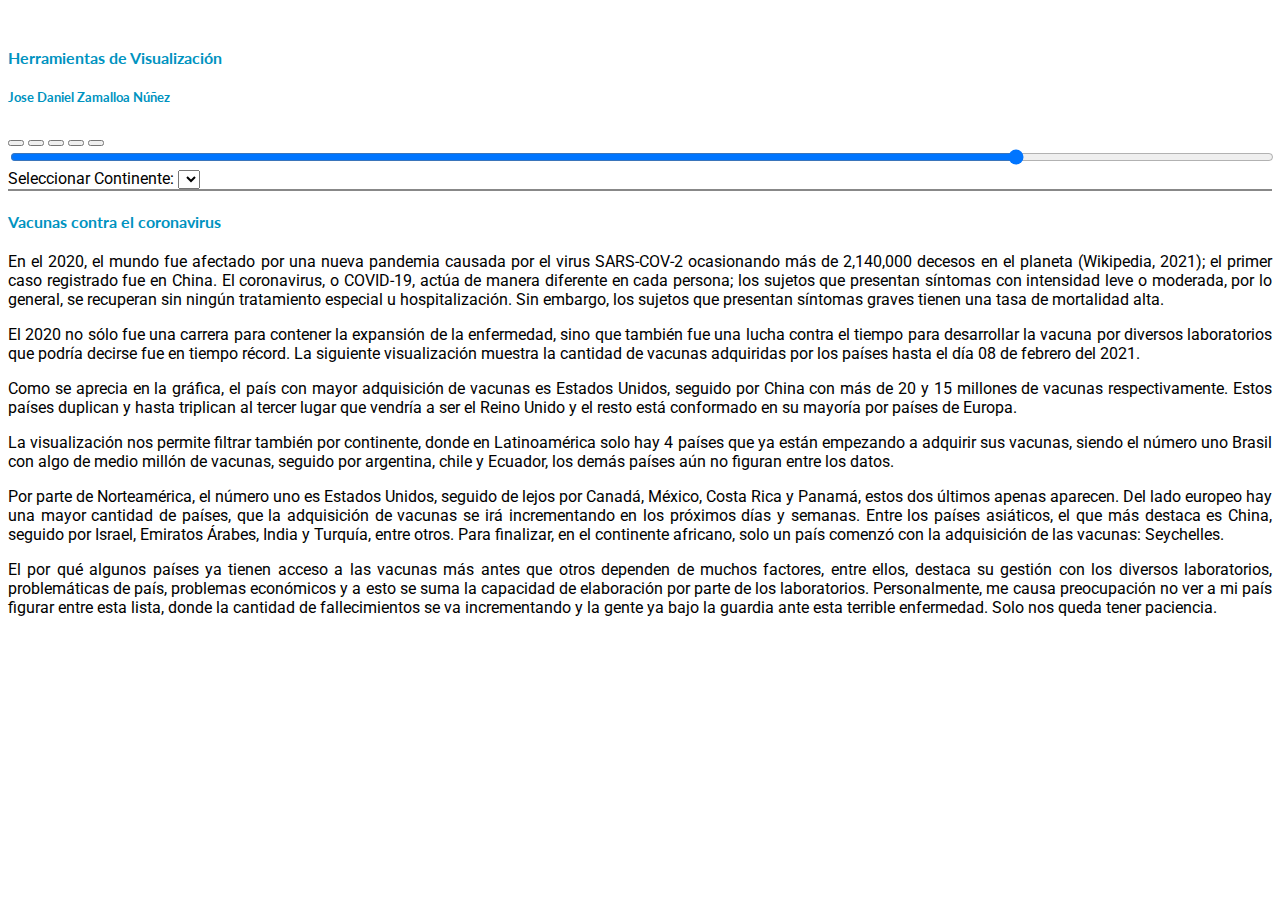
==== graficos_d3_ii.html @ 389a1bcf "Inserccion slider y animacion automatica" ====
<!DOCTYPE html>
<html lang="es">

<head>
    <meta charset="UTF-8">
    <meta name="viewport" content="width=device-width, initial-scale=1.0">
    <title>Trabajo: Gráficos con D3 (II)- José Daniel Zamalloa Núñez</title>
    <!-- Bootstrap CSS -->
    <link rel="stylesheet" href="https://cdn.jsdelivr.net/npm/bootstrap@4.5.3/dist/css/bootstrap.min.css"
        integrity="sha384-TX8t27EcRE3e/ihU7zmQxVncDAy5uIKz4rEkgIXeMed4M0jlfIDPvg6uqKI2xXr2" crossorigin="anonymous">
    <!-- Estilos propios -->
    <link rel="stylesheet" href="css/style.css">
    <!-- Fuentes Google -->
    <link rel="preconnect" href="https://fonts.gstatic.com">
    <link
        href="https://fonts.googleapis.com/css2?family=Lato:wght@700&family=Roboto&family=Roboto+Condensed&display=swap"
        rel="stylesheet">
</head>

<body>
    <nav class="d-flex justify-content-between navbar navbar-light bg-light shadow">
        <a href="/">
            <img src="https://www.unir.net/wp-content/uploads/2020/03/logo-horizontal.png" alt="" class="logo">
        </a>
        <h4>Herramientas de Visualización</h4>
        <h5>Jose Daniel Zamalloa Núñez</h5>
    </nav>

    <div class="container mt-4">
        <div class="row mb-4 align-items-center">

            <!-- botones -->
            <div class="col-md-3">
                <button class="btn btn-outline-secondary" onclick="delta(-5)">
                    <i class="fas fa-fast-backward"></i>
                </button>
                <button class="btn btn-outline-dark" onclick="delta(-1)">
                    <i class="fas fa-step-backward"></i>
                </button>
                <button class="btn btn-outline-danger" id="pausa">
                    <i class="fas fa-pause-circle"></i>
                </button>
                <button class="btn btn-outline-dark" onclick="delta(1)">
                    <i class="fas fa-step-forward"></i>
                </button>
                <button class="btn btn-outline-secondary" onclick="delta(5)">
                    <i class="fas fa-fast-forward"></i>
                </button>
            </div>
            <!-- /botones -->

            <!-- slider -->
            <div class="col-md-6 align-self-center">
                <input type="range" min="0" max="100" value="80" class="slider" id="slider">
                <br><span class="badge badge-success p-2" id="slider"></span>
            </div>
            <!-- /slider -->

            <!-- continente -->
            <div class="col-md-3 text-center">
                Seleccionar Continente:
                <select id="continente" class="form-control"></select>
            </div>
            <!-- /continente -->

        </div>
        <div class="row">
            
            <div class="col-md-12">
                <div id="slider"></div>
                <div id="graf" class="vizprev">

                </div>

            </div>
            <div class="col-md-12 mt-4">
                <h4 class="text-center">Vacunas contra el coronavirus</h4>
                <p>
                    En el 2020, el mundo fue afectado por una nueva pandemia causada por el virus SARS-COV-2 ocasionando
                    más de 2,140,000 decesos en el planeta (Wikipedia, 2021); el primer caso registrado fue en China. El
                    coronavirus, o COVID-19, actúa de manera diferente en cada persona; los sujetos que presentan
                    síntomas con intensidad leve o moderada, por lo general, se recuperan sin ningún tratamiento
                    especial u hospitalización. Sin embargo, los sujetos que presentan síntomas graves tienen una tasa
                    de mortalidad alta.
                </p>
                <p>
                    El 2020 no sólo fue una carrera para contener la expansión de la enfermedad, sino que también fue
                    una lucha contra el tiempo para desarrollar la vacuna por diversos laboratorios que podría decirse
                    fue en tiempo récord. La siguiente visualización muestra la cantidad de vacunas adquiridas por los
                    países hasta el día 08 de febrero del 2021.
                </p>
                <p>
                    Como se aprecia en la gráfica, el país con mayor adquisición de vacunas es Estados Unidos, seguido
                    por China con más de 20 y 15 millones de vacunas respectivamente. Estos países duplican y hasta
                    triplican al tercer lugar que vendría a ser el Reino Unido y el resto está conformado en su mayoría
                    por países de Europa.
                </p>
                <p>
                    La visualización nos permite filtrar también por continente, donde en Latinoamérica solo hay 4
                    países que ya están empezando a adquirir sus vacunas, siendo el número uno Brasil con algo de medio
                    millón de vacunas, seguido por argentina, chile y Ecuador, los demás países aún no figuran entre los
                    datos.
                </p>
                <p>
                    Por parte de Norteamérica, el número uno es Estados Unidos, seguido de lejos por Canadá, México,
                    Costa Rica y Panamá, estos dos últimos apenas aparecen. Del lado europeo hay una mayor cantidad de
                    países, que la adquisición de vacunas se irá incrementando en los próximos días y semanas. Entre los
                    países asiáticos, el que más destaca es China, seguido por Israel, Emiratos Árabes, India y Turquía,
                    entre otros. Para finalizar, en el continente africano, solo un país comenzó con la adquisición de
                    las vacunas: Seychelles.
                </p>
                <p>
                    El por qué algunos países ya tienen acceso a las vacunas más antes que otros dependen de muchos
                    factores, entre ellos, destaca su gestión con los diversos laboratorios, problemáticas de país,
                    problemas económicos y a esto se suma la capacidad de elaboración por parte de los laboratorios.
                    Personalmente, me causa preocupación no ver a mi país figurar entre esta lista, donde la cantidad de
                    fallecimientos se va incrementando y la gente ya bajo la guardia ante esta terrible enfermedad. Solo
                    nos queda tener paciencia.
                </p>
            </div>
        </div>



        <!-- Bootstrap JS -->
        <script src="https://code.jquery.com/jquery-3.5.1.slim.min.js"
            integrity="sha384-DfXdz2htPH0lsSSs5nCTpuj/zy4C+OGpamoFVy38MVBnE+IbbVYUew+OrCXaRkfj"
            crossorigin="anonymous"></script>
        <script src="https://cdn.jsdelivr.net/npm/bootstrap@4.5.3/dist/js/bootstrap.bundle.min.js"
            integrity="sha384-ho+j7jyWK8fNQe+A12Hb8AhRq26LrZ/JpcUGGOn+Y7RsweNrtN/tE3MoK7ZeZDyx"
            crossorigin="anonymous"></script>
        <!--  D3 -->
        <script src="js/d3.js"></script>
        <script src="https://d3js.org/d3-collection.v1.min.js"></script>
        <script src="js/app2.js"></script>
        <script src="js/moment.js"></script>
        <script src="https://kit.fontawesome.com/f0abc9c17c.js" crossorigin="anonymous"></script>
</body>

</html>
---- css/style.css ----
h1,
h2,
h3,
h4,
h5,
h6 {
    font-family: 'Lato', sans-serif;
    font-weight: bold;
    color: #0093c0;
}
body {
    font-family: 'Roboto', sans-serif;
}
p {
    text-align: justify;
}

.logo {
    height: 100px;
}

.vizprev {
    background-color: #eee;
    border: 1px solid #888;

}

.eje {
    font-family: 'Roboto Condensed', sans-serif;
    font-size: 12px;
}

.titulo-grafica {
    font-family: 'Lato', sans-serif;
    font-weight: bold;
}

.slider {
    width: 100%;
}
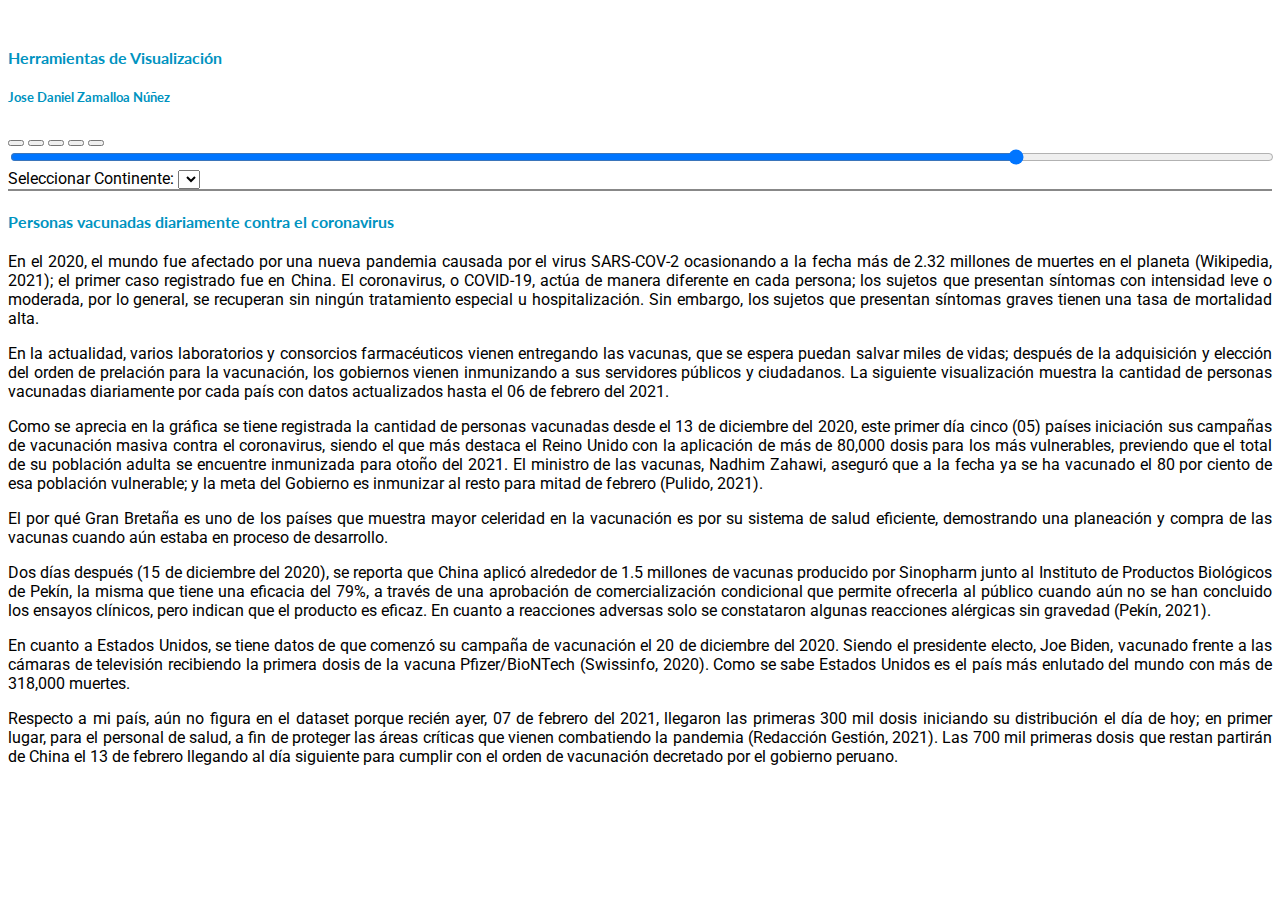
==== commit bde72451: "Segunda visualización de total de vacunaciones diarias por pais" ====
--- a/graficos_d3_ii.html
+++ b/graficos_d3_ii.html
@@ -67,55 +67,33 @@
         <div class="row">
             
             <div class="col-md-12">
-                <div id="slider"></div>
                 <div id="graf" class="vizprev">
 
                 </div>
 
             </div>
             <div class="col-md-12 mt-4">
-                <h4 class="text-center">Vacunas contra el coronavirus</h4>
+                <h4 class="text-center">Personas vacunadas diariamente contra el coronavirus</h4>
                 <p>
-                    En el 2020, el mundo fue afectado por una nueva pandemia causada por el virus SARS-COV-2 ocasionando
-                    más de 2,140,000 decesos en el planeta (Wikipedia, 2021); el primer caso registrado fue en China. El
-                    coronavirus, o COVID-19, actúa de manera diferente en cada persona; los sujetos que presentan
-                    síntomas con intensidad leve o moderada, por lo general, se recuperan sin ningún tratamiento
-                    especial u hospitalización. Sin embargo, los sujetos que presentan síntomas graves tienen una tasa
-                    de mortalidad alta.
+                    En el 2020, el mundo fue afectado por una nueva pandemia causada por el virus SARS-COV-2 ocasionando a la fecha más de 2.32 millones de muertes en el planeta (Wikipedia, 2021); el primer caso registrado fue en China. El coronavirus, o COVID-19, actúa de manera diferente en cada persona; los sujetos que presentan síntomas con intensidad leve o moderada, por lo general, se recuperan sin ningún tratamiento especial u hospitalización. Sin embargo, los sujetos que presentan síntomas graves tienen una tasa de mortalidad alta.
                 </p>
                 <p>
-                    El 2020 no sólo fue una carrera para contener la expansión de la enfermedad, sino que también fue
-                    una lucha contra el tiempo para desarrollar la vacuna por diversos laboratorios que podría decirse
-                    fue en tiempo récord. La siguiente visualización muestra la cantidad de vacunas adquiridas por los
-                    países hasta el día 08 de febrero del 2021.
+                    En la actualidad, varios laboratorios y consorcios farmacéuticos vienen entregando las vacunas, que se espera puedan salvar miles de vidas; después de la adquisición y elección del orden de prelación para la vacunación, los gobiernos vienen inmunizando a sus servidores públicos y ciudadanos. La siguiente visualización muestra la cantidad de personas vacunadas diariamente por cada país con datos actualizados hasta el 06 de febrero del 2021.
                 </p>
                 <p>
-                    Como se aprecia en la gráfica, el país con mayor adquisición de vacunas es Estados Unidos, seguido
-                    por China con más de 20 y 15 millones de vacunas respectivamente. Estos países duplican y hasta
-                    triplican al tercer lugar que vendría a ser el Reino Unido y el resto está conformado en su mayoría
-                    por países de Europa.
+                    Como se aprecia en la gráfica se tiene registrada la cantidad de personas vacunadas desde el 13 de diciembre del 2020, este primer día cinco (05) países iniciación sus campañas de vacunación masiva contra el coronavirus, siendo el que más destaca el Reino Unido con la aplicación de más de 80,000 dosis para los más vulnerables, previendo que el total de su población adulta se encuentre inmunizada para otoño del 2021. El ministro de las vacunas, Nadhim Zahawi, aseguró que a la fecha ya se ha vacunado el 80 por ciento de esa población vulnerable; y la meta del Gobierno es inmunizar al resto para mitad de febrero (Pulido, 2021).
                 </p>
                 <p>
-                    La visualización nos permite filtrar también por continente, donde en Latinoamérica solo hay 4
-                    países que ya están empezando a adquirir sus vacunas, siendo el número uno Brasil con algo de medio
-                    millón de vacunas, seguido por argentina, chile y Ecuador, los demás países aún no figuran entre los
-                    datos.
+                    El por qué Gran Bretaña es uno de los países que muestra mayor celeridad en la vacunación es por su sistema de salud eficiente, demostrando una planeación y compra de las vacunas cuando aún estaba en proceso de desarrollo.
                 </p>
                 <p>
-                    Por parte de Norteamérica, el número uno es Estados Unidos, seguido de lejos por Canadá, México,
-                    Costa Rica y Panamá, estos dos últimos apenas aparecen. Del lado europeo hay una mayor cantidad de
-                    países, que la adquisición de vacunas se irá incrementando en los próximos días y semanas. Entre los
-                    países asiáticos, el que más destaca es China, seguido por Israel, Emiratos Árabes, India y Turquía,
-                    entre otros. Para finalizar, en el continente africano, solo un país comenzó con la adquisición de
-                    las vacunas: Seychelles.
+                    Dos días después (15 de diciembre del 2020), se reporta que China aplicó alrededor de 1.5 millones de vacunas producido por Sinopharm junto al Instituto de Productos Biológicos de Pekín, la misma que tiene una eficacia del 79%, a través de una aprobación de comercialización condicional que permite ofrecerla al público cuando aún no se han concluido los ensayos clínicos, pero indican que el producto es eficaz. En cuanto a reacciones adversas solo se constataron algunas reacciones alérgicas sin gravedad (Pekín, 2021).
                 </p>
                 <p>
-                    El por qué algunos países ya tienen acceso a las vacunas más antes que otros dependen de muchos
-                    factores, entre ellos, destaca su gestión con los diversos laboratorios, problemáticas de país,
-                    problemas económicos y a esto se suma la capacidad de elaboración por parte de los laboratorios.
-                    Personalmente, me causa preocupación no ver a mi país figurar entre esta lista, donde la cantidad de
-                    fallecimientos se va incrementando y la gente ya bajo la guardia ante esta terrible enfermedad. Solo
-                    nos queda tener paciencia.
+                    En cuanto a Estados Unidos, se tiene datos de que comenzó su campaña de vacunación el 20 de diciembre del 2020. Siendo el presidente electo, Joe Biden, vacunado frente a las cámaras de televisión recibiendo la primera dosis de la vacuna Pfizer/BioNTech (Swissinfo, 2020). Como se sabe Estados Unidos es el país más enlutado del mundo con más de 318,000 muertes.
+                </p>
+                <p>
+                    Respecto a mi país, aún no figura en el dataset porque recién ayer, 07 de febrero del 2021, llegaron las primeras 300 mil dosis iniciando su distribución el día de hoy; en primer lugar, para el personal de salud, a fin de proteger las áreas críticas que vienen combatiendo la pandemia (Redacción Gestión, 2021). Las 700 mil primeras dosis que restan partirán de China el 13 de febrero llegando al día siguiente para cumplir con el orden de vacunación decretado por el gobierno peruano.
                 </p>
             </div>
         </div>
--- a/css/style.css
+++ b/css/style.css
@@ -38,3 +38,14 @@
 .slider {
     width: 100%;
 }
+
+.toolTip {
+    position: absolute;
+    display: none;
+    min-width: 80px;
+    height: auto;
+    background: none repeat scroll 0 0 #ffffff;
+    border: 1px solid #6F257F;
+    padding: 14px;
+    text-align: center;
+}
